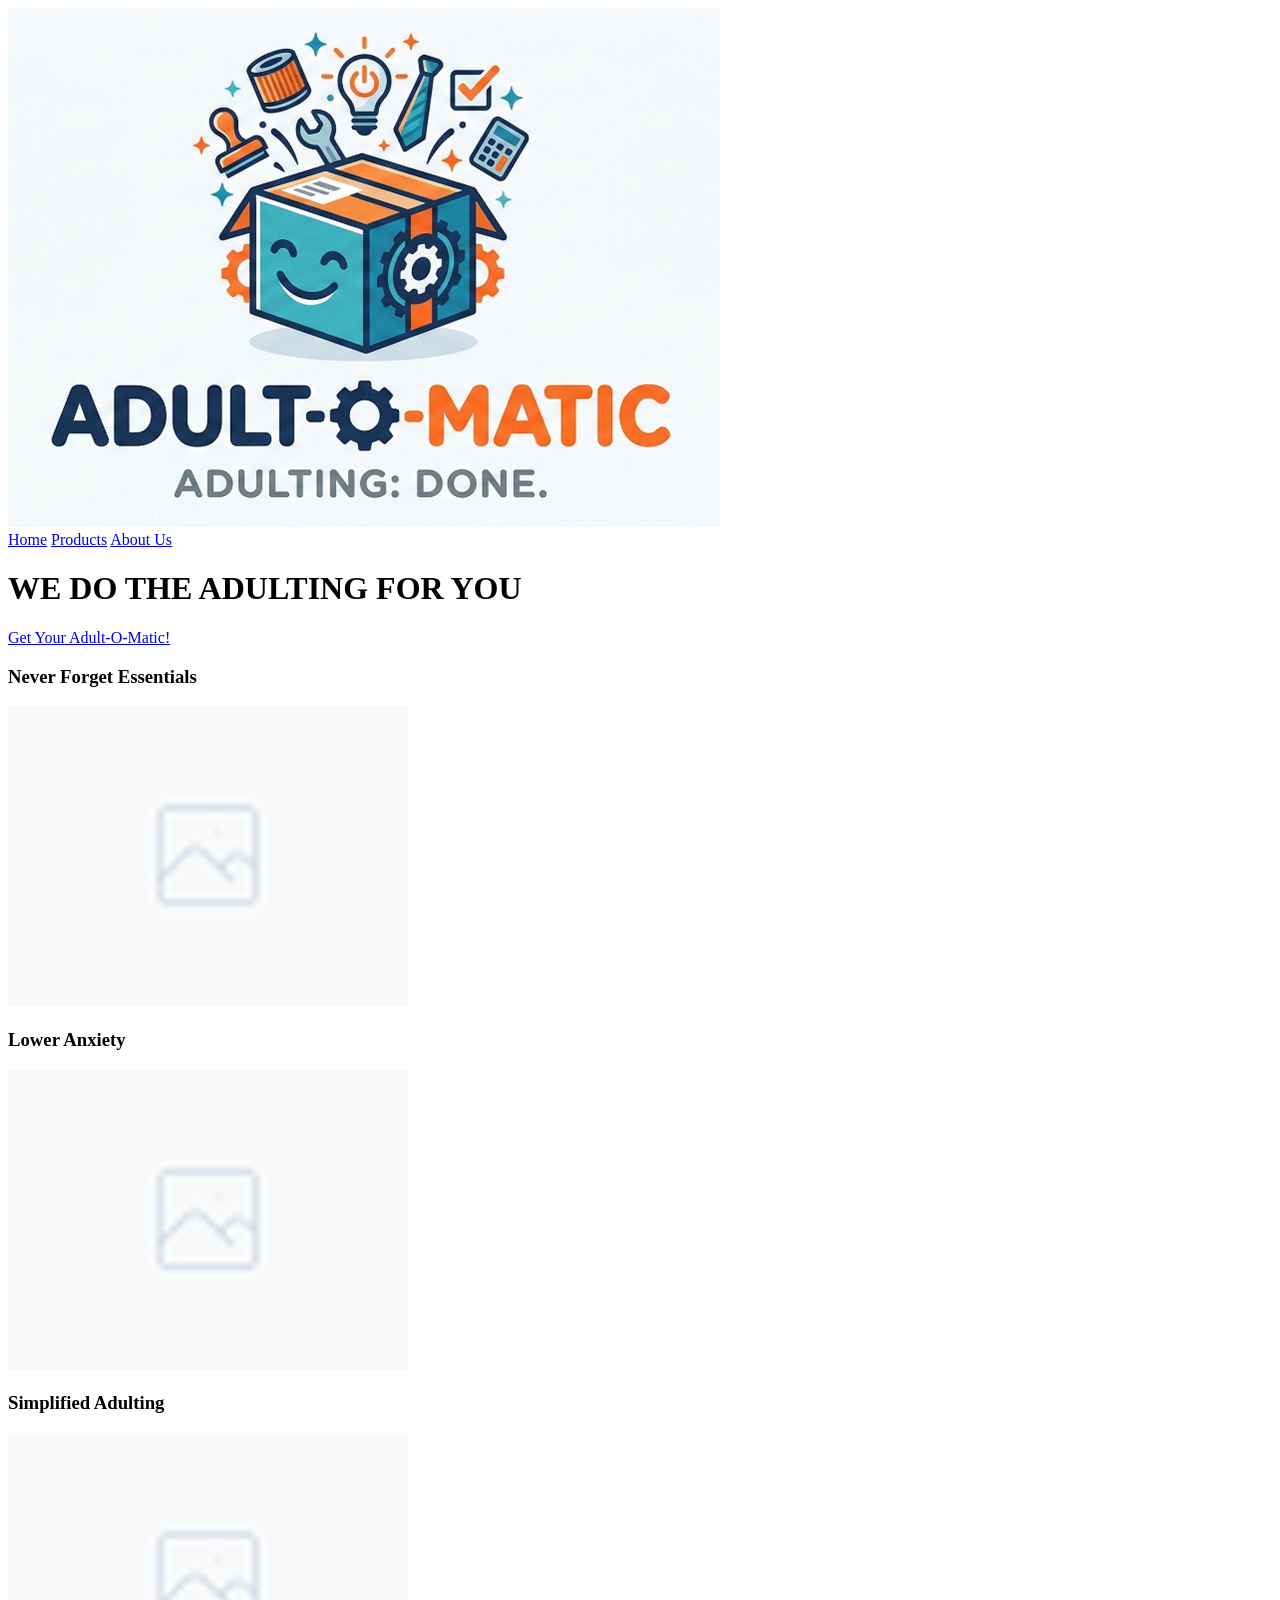
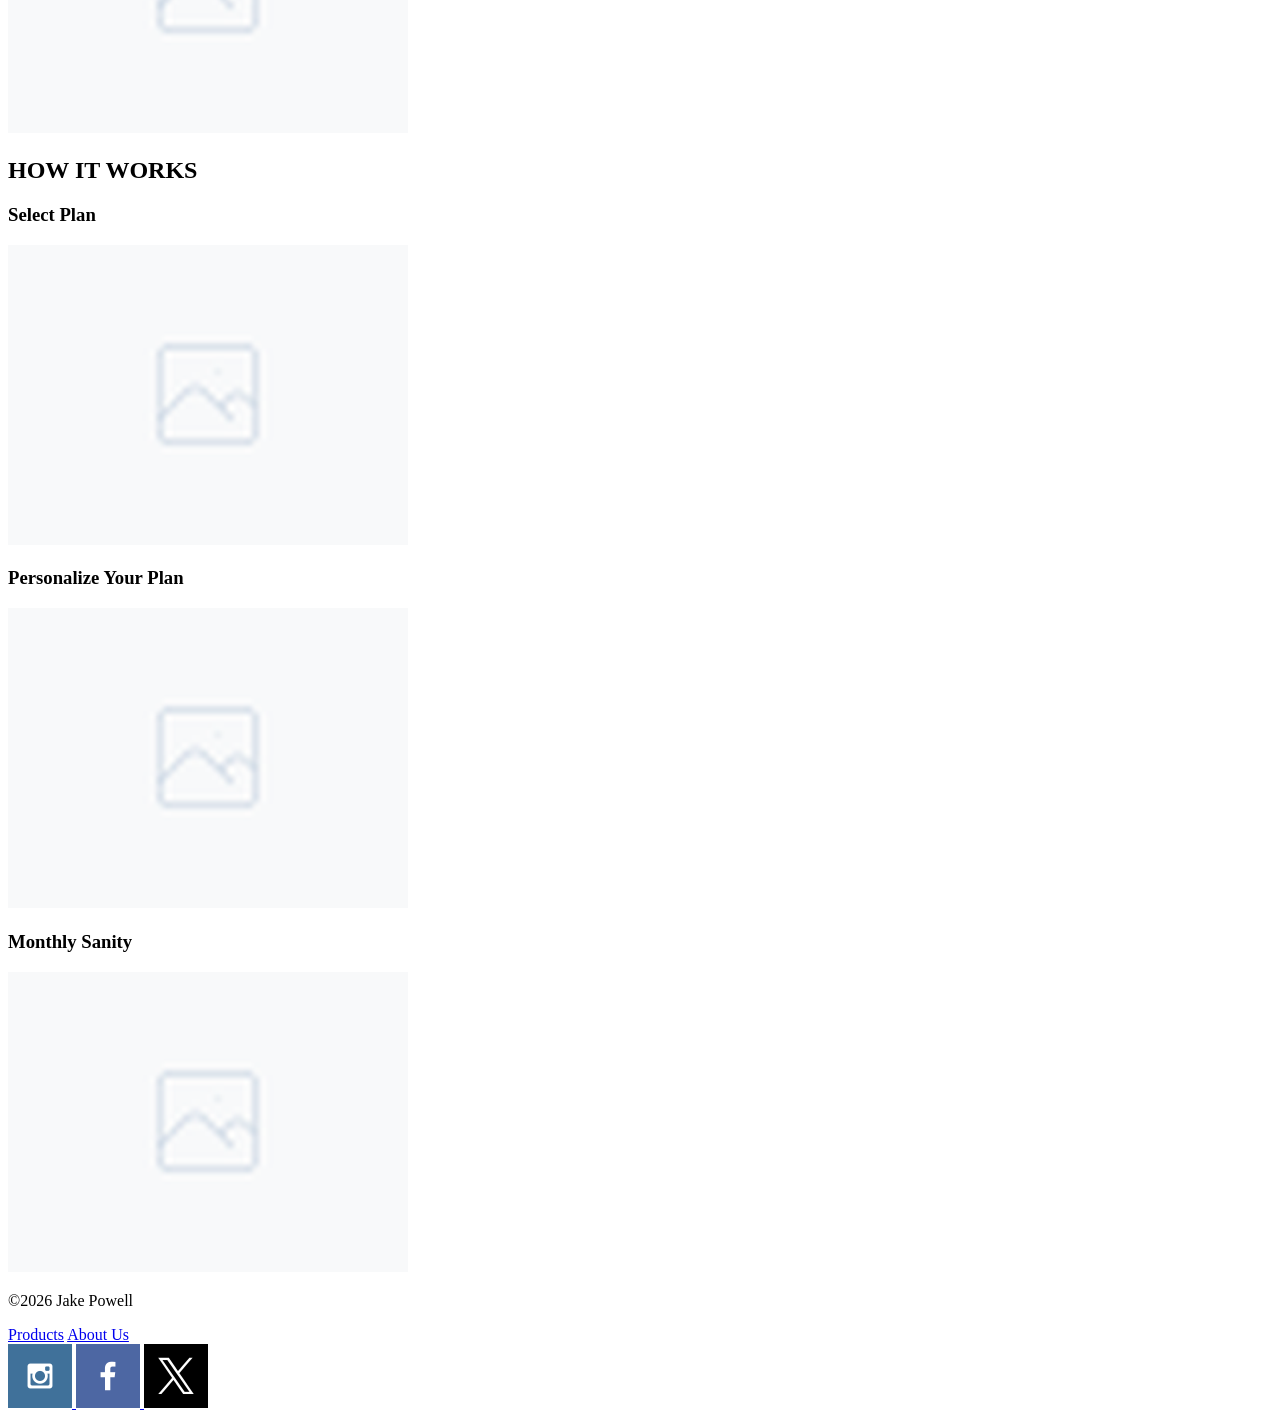
==== docs/index.html @ 67db2cda "Finished index.html and added some images" ====
<!--
Team Name: Team Powell
Contributors: Cam Smith, Aaron Yorke, Grace Rawlings
Date: 2026
Source:
[0] Instructions, [1] Course, [Github], [wwr]
-->

<!DOCTYPE html>
<html lang="en">
<head>
    <meta charset="UTF-8">
    <meta name="viewport" content="width=device-width, initial-scale=1.0">
    <title>wdd130-Powell-Homepage</title>
</head>

<body>
    <div id="content">
        <header>
            <img class="logo" src="images/Powell_Logo.png">
            <nav>
                <a href="index.html">Home</a>
                <a href="#">Products</a>
                <a href="#">About Us</a>
            </nav>
            <div id="hero">
                <div id="hero-msg">
                    <h1>WE DO THE ADULTING FOR YOU</h1>
                </div>
                <div class="hero-btn">
                    <a class="get" href="#">Get Your Adult-O-Matic!</a>
                </div>
            </div>
        </header>

        <main class="home-grid">
            <section id="essentials-card">
                <h3>Never Forget Essentials</h3>
                <img class="card-img" src="images/placeholder.png" alt="Pen and Paper">
            </section>
            <section class="anxiety-card">
                <h3>Lower Anxiety</h3>
                <img class="card-img" src="images/placeholder.png" alt="Relaxed Emoji">
            </section>
            <section class="adulting-card">
                <h3>Simplified Adulting</h3>
                <img class="card-img" src="images/placeholder.png" alt="Checklist">
            </section>
            <section class="how-it-works">
                <h1>HOW IT WORKS</h1>
            </section>
            <section class="select-plan-box">
                <h3>Select Plan</h3>
                <img class="box-img" src="images/placeholder.png" alt="Box">
            </section>
            <section class="personalize-box">
                <h3>Personalize Your Plan</h3>
                <img class="box-img" src="images/placeholder.png" alt="Gear">
            </section>
            <section class="sanity-box">
                <h3>Monthly Sanity</h3>
                <img class="box-img" src="images/placeholder.png" alt="Happy Emoji">
            </section>
        </main>



        <footer>
            <p>&copy;2026 Jake Powell</p>
            <a href="#">Products</a>
            <a href="#">About Us</a>
            <div class="social">
                <a href="https://instagram.com" target="_blank">
                    <img src="images/instagram.png" alt="instagram icon">
                </a>
                <a href="https://facebook.com" target="_blank">
                    <img src="images/facebook.png" alt="fb icon">
                </a>
                <a href="https://x.com" target="_blank">
                    <img src="images/X_logo.png" alt="X icon">
                </a>
            </div>
        </footer>
    </div>
</body>
</html>
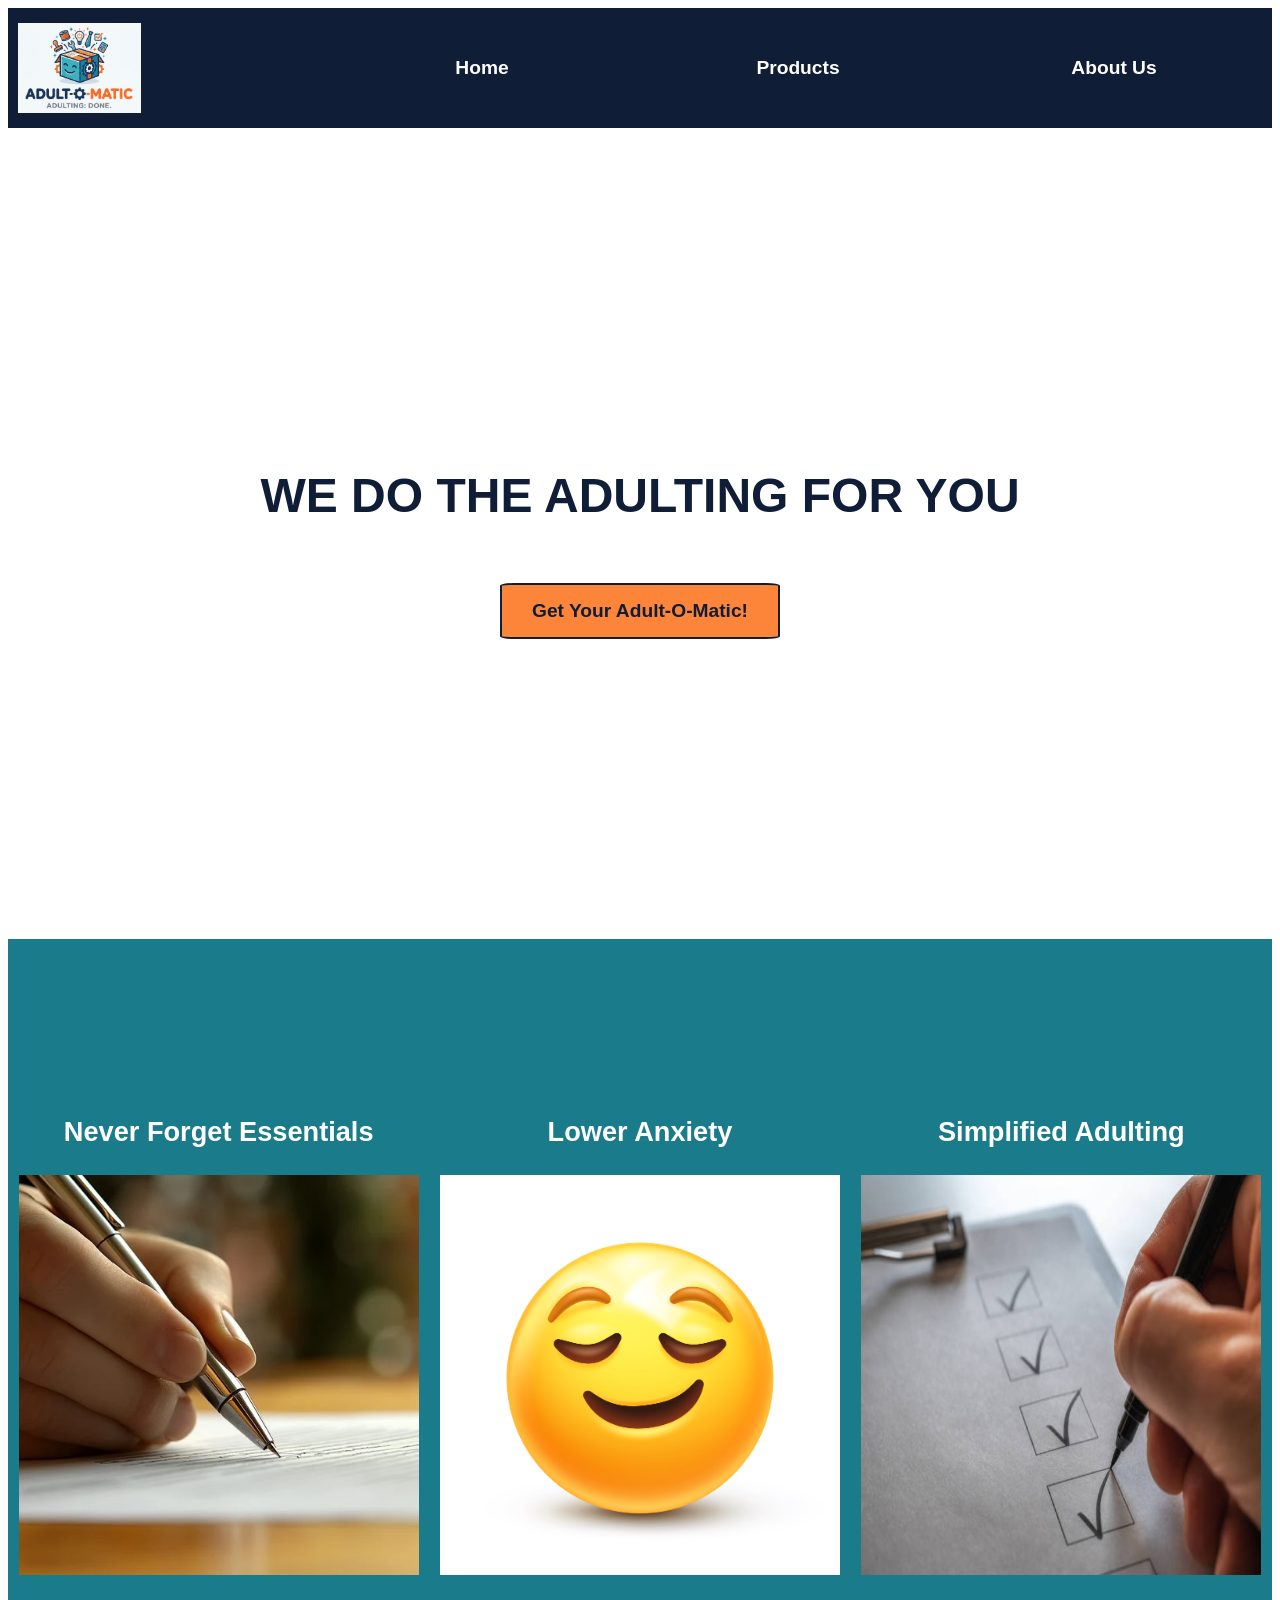
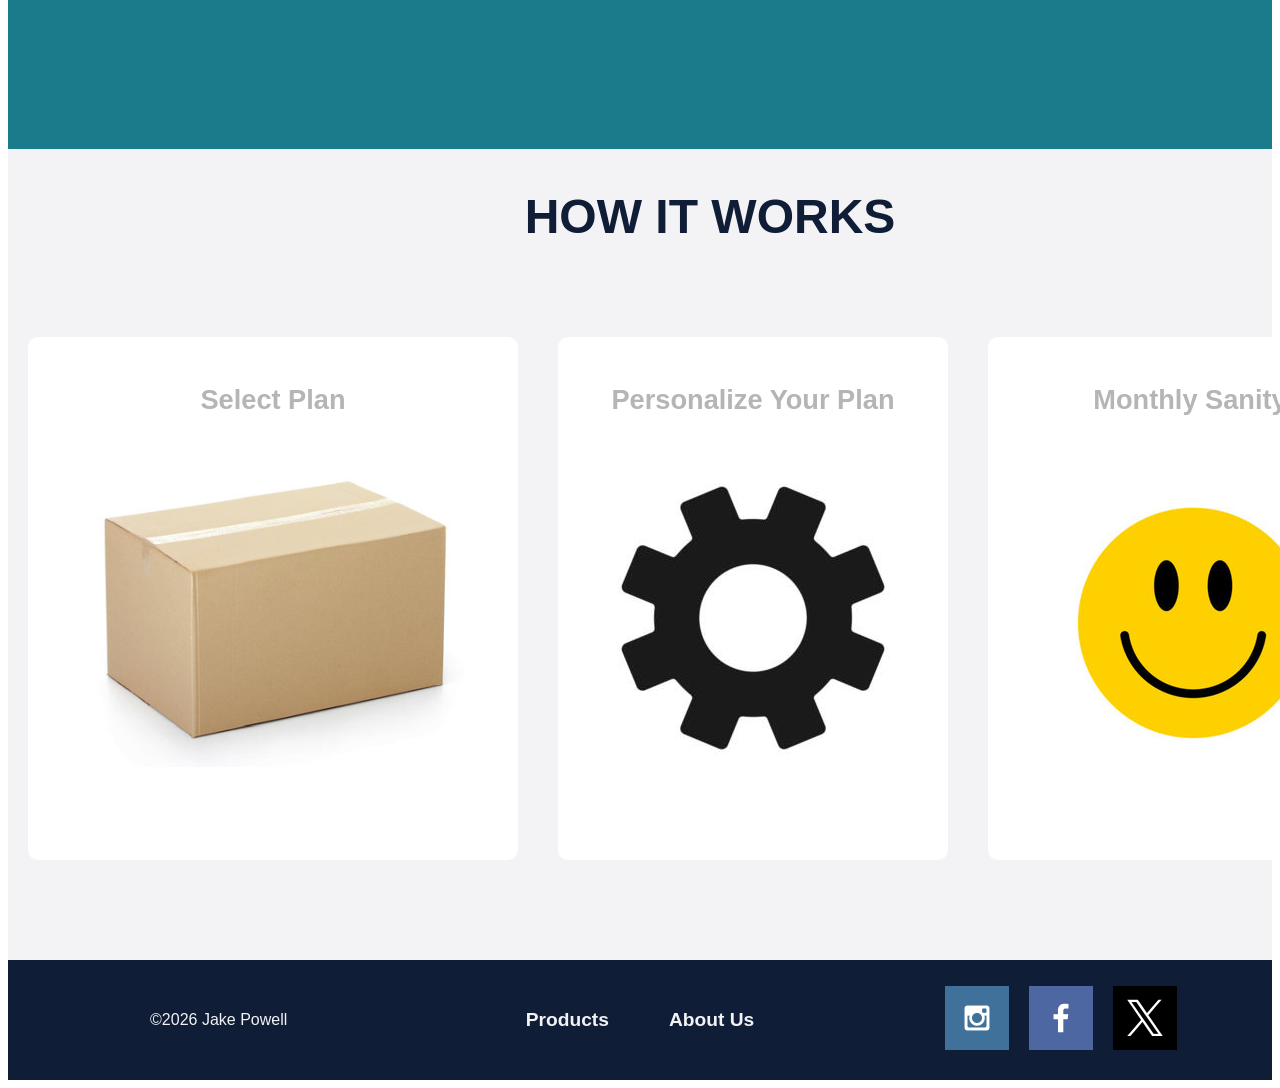
==== commit 5520f602: "Added images and finished styles.css" ====
--- a/docs/index.html
+++ b/docs/index.html
@@ -3,7 +3,7 @@
 Contributors: Cam Smith, Aaron Yorke, Grace Rawlings
 Date: 2026
 Source:
-[0] Instructions, [1] Course, [Github], [wwr]
+[0] Instructions, [1] Course, [3] Github, [4] wwr, [5] Google
 -->
 
 <!DOCTYPE html>
@@ -12,73 +12,80 @@
     <meta charset="UTF-8">
     <meta name="viewport" content="width=device-width, initial-scale=1.0">
     <title>wdd130-Powell-Homepage</title>
+    <link rel="stylesheet" href="styles/styles.css">
 </head>
 
 <body>
     <div id="content">
         <header>
-            <img class="logo" src="images/Powell_Logo.png">
-            <nav>
-                <a href="index.html">Home</a>
-                <a href="#">Products</a>
-                <a href="#">About Us</a>
+            <nav class="nav">
+                <img class="logo" src="images/Powell_Logo.png">
+                <a class="nav-link" href="index.html">Home</a>
+                <a class="nav-link" href="#">Products</a>
+                <a class="nav-link" href="#">About Us</a>
             </nav>
-            <div id="hero">
-                <div id="hero-msg">
-                    <h1>WE DO THE ADULTING FOR YOU</h1>
-                </div>
-                <div class="hero-btn">
-                    <a class="get" href="#">Get Your Adult-O-Matic!</a>
-                </div>
-            </div>
         </header>
 
         <main class="home-grid">
-            <section id="essentials-card">
-                <h3>Never Forget Essentials</h3>
-                <img class="card-img" src="images/placeholder.png" alt="Pen and Paper">
+            
+            <section id="hero">
+                    <h1 id="hero-msg">WE DO THE ADULTING FOR YOU</h1>
+                <div id="hero-btn">
+                    <a id="get" href="#">Get Your Adult-O-Matic!</a>
+                </div>
             </section>
-            <section class="anxiety-card">
-                <h3>Lower Anxiety</h3>
-                <img class="card-img" src="images/placeholder.png" alt="Relaxed Emoji">
+
+        
+            <section id="features">
+                <div id="essentials-card">
+                    <h3>Never Forget Essentials</h3>
+                    <img class="card-img" src="images/writing-on-paper.png" alt="Pen and Paper">
+                </div>
+                <div id="anxiety-card">
+                    <h3>Lower Anxiety</h3>
+                    <img class="card-img" src="images/Relaxed-emoji.png" alt="Relaxed Emoji">
+                </div>
+                <div id="adulting-card">
+                    <h3>Simplified Adulting</h3>
+                    <img class="card-img" src="images/checklist.png" alt="Checklist">
+                </div>
             </section>
-            <section class="adulting-card">
-                <h3>Simplified Adulting</h3>
-                <img class="card-img" src="images/placeholder.png" alt="Checklist">
-            </section>
-            <section class="how-it-works">
+
+            <section id="how-it-works">
                 <h1>HOW IT WORKS</h1>
-            </section>
-            <section class="select-plan-box">
-                <h3>Select Plan</h3>
-                <img class="box-img" src="images/placeholder.png" alt="Box">
-            </section>
-            <section class="personalize-box">
-                <h3>Personalize Your Plan</h3>
-                <img class="box-img" src="images/placeholder.png" alt="Gear">
-            </section>
-            <section class="sanity-box">
-                <h3>Monthly Sanity</h3>
-                <img class="box-img" src="images/placeholder.png" alt="Happy Emoji">
+                <div id="select-plan-box">
+                    <h3 class="hiw-h3">Select Plan</h3>
+                    <img class="box-img" src="images/box.png" alt="Box">
+                </div>
+                <div id="personalize-box">
+                    <h3 class="hiw-h3">Personalize Your Plan</h3>
+                    <img class="box-img" src="images/gear.jpg" alt="Gear">
+                </div>
+                <div id="sanity-box">
+                    <h3 class="hiw-h3">Monthly Sanity</h3>
+                    <img class="box-img" src="images/smiling-emoji.png" alt="Happy Emoji">
+                </div>
             </section>
         </main>
 
-
-
         <footer>
-            <p>&copy;2026 Jake Powell</p>
-            <a href="#">Products</a>
-            <a href="#">About Us</a>
-            <div class="social">
-                <a href="https://instagram.com" target="_blank">
-                    <img src="images/instagram.png" alt="instagram icon">
-                </a>
-                <a href="https://facebook.com" target="_blank">
-                    <img src="images/facebook.png" alt="fb icon">
-                </a>
-                <a href="https://x.com" target="_blank">
-                    <img src="images/X_logo.png" alt="X icon">
-                </a>
+            <div id="footer-nav">
+                <p>&copy;2026 Jake Powell</p>
+                <div id="footer-links">
+                <a class="footer-link" href="#">Products</a>
+                <a class="footer-link" href="#">About Us</a>
+                </div>
+                <div class="social">
+                    <a href="https://instagram.com" target="_blank">
+                        <img src="images/instagram.png" alt="instagram icon">
+                    </a>
+                    <a href="https://facebook.com" target="_blank">
+                        <img src="images/facebook.png" alt="fb icon">
+                    </a>
+                    <a href="https://x.com" target="_blank">
+                        <img src="images/X_logo.png" alt="X icon">
+                    </a>
+                </div>
             </div>
         </footer>
     </div>
--- a/docs/styles/styles.css
+++ b/docs/styles/styles.css
@@ -0,0 +1,233 @@
+/* 
+Team Name: Team Powell
+Contributors: Cam Smith, Aaron Yorke, Grace Rawlings
+Date: 2026
+Source:
+[0] Instructions, [1] Course, [3] Github, [4] wwr, [5] Google 
+*/
+
+/* COLORS:
+Header: Deep Navy (#0F1D36) background with White (#FFFFFF) navigation text.
+Hero Section: Pure White (#FFFFFF) background. Bold Navy (#0F1D36) headline. A very prominent Vibrant Orange (#FD853A) 'Get Started' button.
+Feature Section: Petrol Teal (#1A7B8B) background with White text and icons (wrench, lightbulb, etc.).
+How It Works Section: Pure White (#FFFFFF) cards on a Section Gray (#F3F3F5) background. Body text in Body Gray (#B5B5B5).
+Footer: Gray (#F3F3F5) with Deep Navy (#0F1D36) text links and copyright. 
+*/
+
+/* FONTS:
+For Titles / headers / navigation: Century Gothic
+For explanations / paragraphs: Georgia 
+*/
+
+
+#content {
+    background-color: pink;
+}
+
+header {
+    grid-column: 1 / -1;
+    grid-row: 1 / -1;
+}
+
+.logo {
+    height: 90px;
+    margin-top: 10px;
+    margin-bottom: 10px;
+    margin-left: 10px;
+}
+
+.nav {
+    display: grid;
+    grid-template-columns: repeat(4, 1fr);
+    background-color: #0F1D36;
+    text-align: center;
+    height: 120px;
+    align-items: center;
+}
+
+.nav-link {
+    color: #FFFFFF;
+    text-decoration: none;
+    font-weight: bold;
+    font-size: 1.2rem;
+    font-family: Century Gothic, sans-serif;
+}
+
+.home-grid {
+    display: grid;
+    grid-template-columns: repeat(3, 1fr);
+    grid-template-rows: repeat(3, 1fr);
+    grid-column-gap: 0px;
+    grid-row-gap: 0px;
+}
+
+#hero {
+    background-color: #FFFFFF;
+    grid-column: 1 / -1;
+    grid-row: 1 / 2;
+    text-align: center;
+    padding: 300px 20px;
+}
+
+#hero-msg {
+    color: #0F1D36;
+    font-family: Century Gothic, sans-serif;
+    font-size: 3rem;
+}
+
+#hero-btn {
+    display: inline-block;
+    background-color: #FD853A;
+    border: 2px solid #0F1D36;
+    border-radius: 5%;
+    padding: 15px 30px;
+    font-size: 1.2rem;
+    font-weight: bold;
+    cursor: pointer;
+    margin-top: 20px;
+}
+
+#get {
+    color: #0F1D36;
+    text-decoration: none;
+    font-weight: bold;
+    font-size: 1.2rem;
+    font-family: Century Gothic, sans-serif;
+}
+
+#features {
+    background-color: #1A7B8B;
+    grid-column: 1 / -1;
+    grid-row: 2 / 3;
+    display: grid;
+    grid-template-columns: repeat(3, 1fr);
+}
+
+#essentials-card {
+    grid-column: 1 / 2;
+    background-color: #1A7B8B;
+    margin-top: 150px;
+}
+
+#anxiety-card {
+    grid-column: 2 / 3;
+    background-color: #1A7B8B;
+    margin-top: 150px;
+}
+
+#adulting-card {
+    grid-column: 3 / 4;
+    background-color: #1A7B8B;
+    margin-top: 150px;
+}
+
+h3 {
+    color: white;
+    font-family: Century Gothic, sans-serif;
+    font-size: 1.7rem;
+    text-align: center;
+}
+
+.card-img {
+    width: 400px;
+    height: 400px;
+    display: block;
+    margin-left: auto;
+    margin-right: auto;
+}
+
+#how-it-works {
+    background-color: #F3F3F5;
+    grid-column: 1 / -1;
+    grid-row: 3 / 4;
+    display: grid;
+    grid-template-columns: repeat(3, 1fr);
+}
+
+h1 {
+    color: #0F1D36;
+    grid-column: 1 / -1;
+    font-family: Century Gothic, sans-serif;
+    font-size: 3rem;
+    text-align: center;
+}
+
+.hiw-h3 {
+    color: #B5B5B5;
+    font-family: Century Gothic, sans-serif;
+    font-size: 1.7rem;
+    text-align: center;
+}
+
+#select-plan-box {
+    background-color: #FFFFFF;
+    grid-column: 1 / 2;
+    border-radius: 10px;
+    padding: 20px;
+    margin: 20px;
+    margin-bottom: 100px;
+    text-align: center;
+}
+
+#personalize-box {
+    background-color: #FFFFFF;
+    grid-column: 2 / 3;
+    border-radius: 10px;
+    padding: 20px;
+    margin: 20px;
+    margin-bottom: 100px;
+    text-align: center;
+}
+
+#sanity-box {
+    background-color: #FFFFFF;
+    grid-column: 3 / 4;
+    border-radius: 10px;
+    padding: 20px;
+    margin: 20px;
+    margin-bottom: 100px;
+    text-align: center;
+}
+
+footer {
+    grid-column: 1 / -1;
+    grid-row: 1 / -1;
+}
+
+#footer-nav {
+    display: grid;
+    grid-template-columns: repeat(3, 1fr);
+    background-color: #0F1D36;
+    text-align: center;
+    height: 120px;
+    align-items: center;
+}
+
+p {
+    color: #F3F3F5;
+    font-family: Century Gothic, sans-serif;
+    font-size: 1rem;
+    grid-column: 1 / 2;
+}
+
+#footer-links {
+    display: flex;
+    justify-content: center;
+    gap: 60px;
+    grid-column: 2 / 3;
+}
+
+.footer-link {
+    color: #F3F3F5;
+    text-decoration: none;
+    font-weight: bold;
+    font-size: 1.2rem;
+    font-family: Century Gothic, sans-serif;
+}
+
+.social {
+    display: flex;
+    justify-content: center;
+    gap: 20px;
+    grid-column: 3 / 4;
+}
